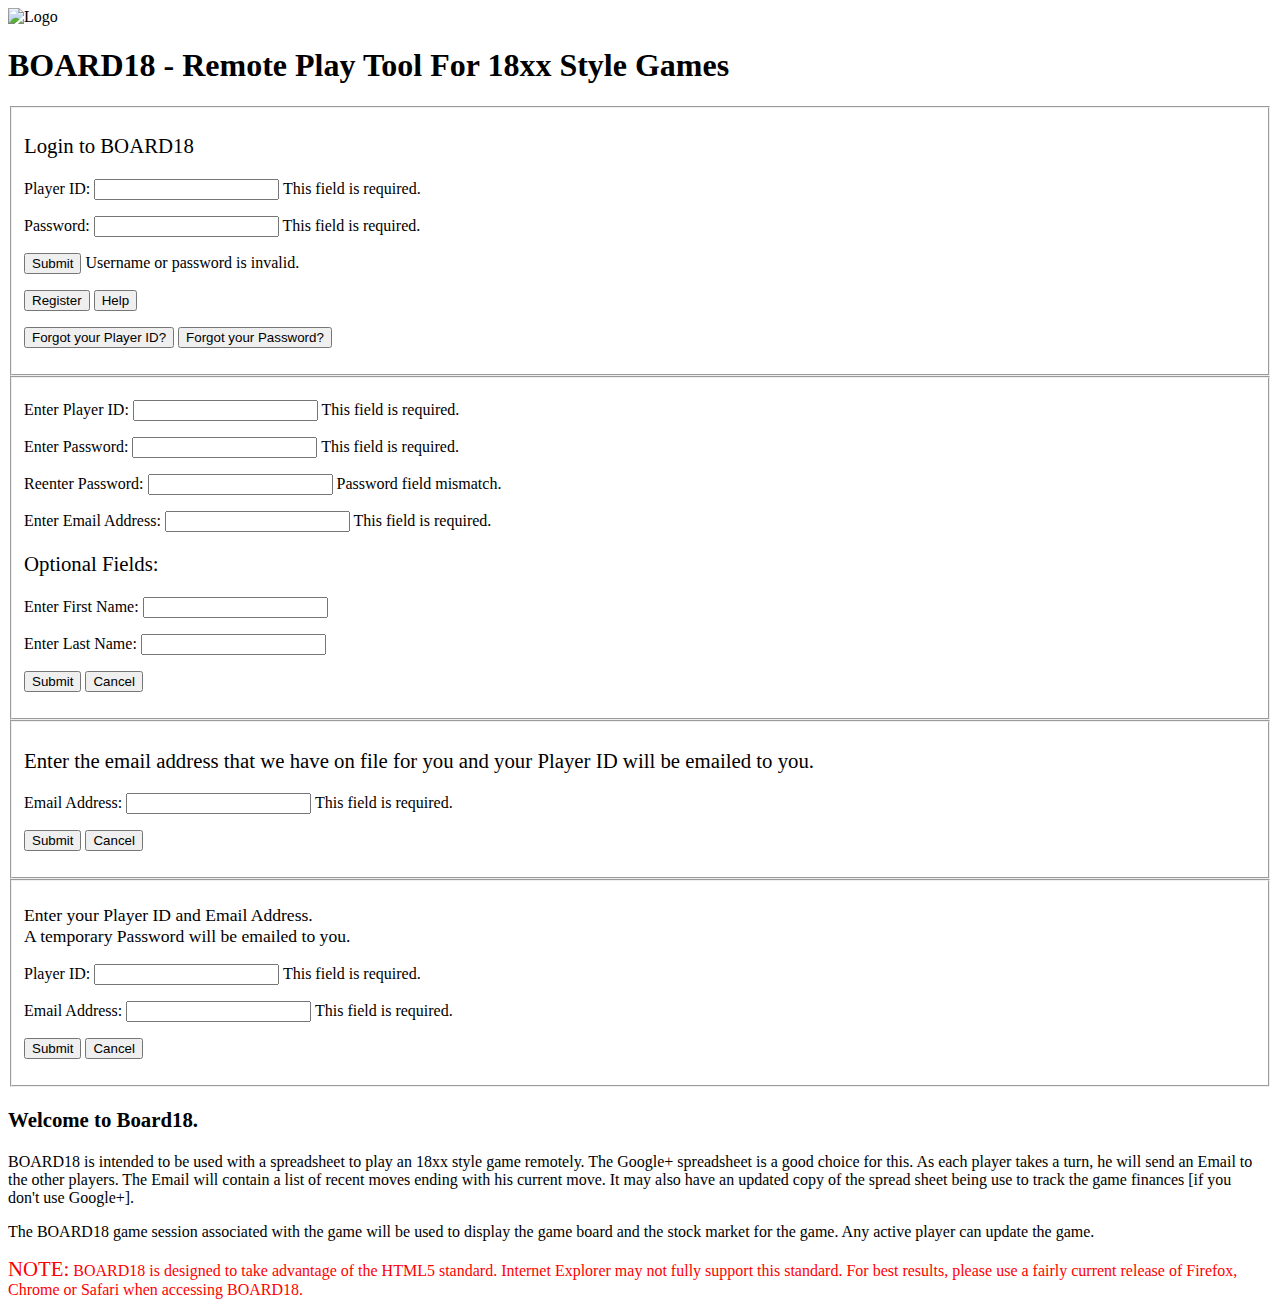
==== index.html @ b2e7c932 "Make login form be part of the index page and not a pop-up. Add LOGIN form to access denied page UPG" ====
<!doctype html>
<html lang="en">
<!--
The index.html page is one of the two pages which is not password protected. 
It is the introductory page to BOARD18 and contains a welcome message. 
It is used for logging in to Board18 and for registering new players. 
It also contains player ID and password recovery functions. 

Most changes made to this file should also be made to access-denied.html

Copyright (c) 2014 Richard E. Price under the The MIT License.
A copy of this license can be found in the LICENSE.text file.
-->
  <head>
    <meta charset="utf-8" />
    <title>BOARD18 - Remote Play Tool For 18xx Style Games</title>
    <link rel="shortcut icon" href="images/favicon.ico" >
    <link rel="stylesheet" href="style/board18com.css" />
    <link rel="stylesheet" href="style/board18Index.css" />
    <script type="text/javascript" src="scripts/jquery.js">
    </script> 
    <script type="text/javascript" src="scripts/jqueryMigrate.js">
    </script> 
    <script type="text/javascript" src="scripts/sha256-min.js">
    </script> 
    <script type="text/javascript" src="scripts/board18com.js">
    </script>
    <script type="text/javascript" src="scripts/board18index.js">
    </script>
    <script type="text/javascript" >
      $(function() {
        $('.error').hide(); 
        $('#pointer').hide(); 
        $("#login").submit(function() {  
          login();
          return false;
        }); // end login
        $("#buttonx").click(function(){
          $('#lostid form').slideDown(300);
          return false;
        }); // end buttonx click
        $("#regbutton").click(function(){
          $('#register .error').hide();
          $('#register :password').val('');
          $('#register :text').val('');
          $('#register form').slideDown(300);
          $("#newuser").focus();
          return false;
        }); // end regbutton click
        $("#helpbutton").click(function(){
          window.open("http://wiki.board18.org/w/User%27s_Guide", "UserGuide");
          return false;
        }); // end helpbutton click
        $("#buttony").click(function(){
          $('#lostpw form').slideDown(300);
          return false;
        }); // end buttony click
        $("#register").submit(function() {  
          register();
          return false;
        }); // end register submit
        $("#button3").click(function(){  //cancel register
          $('#register form').slideUp(300);
          return false;
        }); // end button3 click
        $("#lostid").submit(function() {  
          lostid();
          return false;
        }); // end lostid submit
        $("#button5").click(function(){
          $('#lostid form').slideUp(300);
          $('#login form').slideDown(300);
          return false;
        }); // end button5 click
        $("#lostpw").submit(function() {  
          lostpw();
          return false;
        }); // end lostid submit
        $("#button7").click(function(){
          $('#lostpw form').slideUp(300);
          $('#login form').slideDown(300);
          return false;
        }); // end button5 click      
        $("#content").click(function(){
          $('#lostpw form').hide();
          $('#lostid form').hide();
          $('#register form').hide();
        }); // end content click
        $("#leftofpage").click(function(){
          $('#lostpw form').hide();
          $('#lostid form').hide();
          $('#register form').hide();
          $('#login form').hide();
        }); // end leftofpage click
       }); // end ready
    </script>
  </head>
  <body>
    
    <div id="topofpage">
      <div id="logo">
        <img src="images/logo.png" alt="Logo"/> 
      </div>
      <div id="heading">
        <h1>BOARD18 - Remote Play Tool For 18xx Style Games</h1>
      </div>
      <div>
        <p id="lognote"></p>
      </div>
    </div>
    
    <div id="leftofpage">

    </div>
    
    <div id="rightofpage"> 
      <div id="login">
        <form name="login" action="">
          <fieldset>
            <p style="font-size: 130%">Login to BOARD18</p>
            <p>
              <label for="username">Player ID:</label>
              <input type="text" name="username" id="username">
              <label class="error" for="username" id="name_error">
                This field is required.</label>
            </p>
            <p>
              <label for="password">Password: </label>
              <input type="password" name="password" id="password">
              <label class="error" for="password" id="password_error">
                This field is required.</label>
            </p>
            <p>
              <input type="submit" name="pwbutton" class="pwbutton" 
                     id="button1" value="Submit" >
              <label class="error" for="button1" id="signon_error">
                Username or password is invalid.</label>
            </p>
            <p>
              <input type="button" name="regbutton" class="pwbutton" 
                     id="regbutton" value="Register" >
              <input type="button" name="helpbutton" class="pwbutton" 
                     id="helpbutton" value="Help" >
            </p>
            <p>
              <input type="button" name="lostbuttonx" class="pwbutton" 
                     id="buttonx" value="Forgot your Player ID?" >
              <input type="button" name="lostbuttony" class="pwbutton" 
                     id="buttony" value="Forgot your Password?" >
            </p>
          </fieldset>
        </form>
      </div>
      <div id="register">
        <form name="register" class="hideform" action="">
          <fieldset>
            <p>
              <label for="newuser">Enter Player ID:</label>
              <input type="text" name="newuser" id="newuser" class="reg">
              <label class="error" for="newuser" id="newuser_error">
                This field is required.</label>
            </p>
            <p>
              <label for="passwrd1">Enter Password: </label>
              <input type="password" name="passwrd1" id="passwrd1"
                     autocomplete="off">
              <label class="error" for="passwrd1" id="passwrd1_error">
                This field is required.</label>
            </p>
            <p>
              <label for="passwrd2">Reenter Password: </label>
              <input type="password" name="passwrd2" id="passwrd2"
                     autocomplete="off">
              <label class="error" for="passwrd2" id="passwrd2_error">
                Password field mismatch.</label>
            </p>
            <p>
              <label for="email">Enter Email Address: </label>
              <input type="text" name="email" id="email" class="reg">
              <label class="error" for="email" id="email_error">
                This field is required.</label>
            </p>
            <p style="font-size: 130%">Optional Fields: </p>
            <p>
              <label for="fname">Enter First Name: </label>
              <input type="text" name="fname" id="fname" class="reg">
            </p>
            <p>
              <label for="lname">Enter Last Name: </label>
              <input type="text" name="lname" id="lname" class="reg">
            </p>
            <p>
              <input type="submit" name="regbutton" class="pwbutton"  
                     id="button2" value="Submit" >
              <input type="button" name="canbutton" class="pwbutton"  
                     id="button3" value="Cancel" >              
            </p>
          </fieldset>
        </form>
      </div> 
      <div id="lostid">
        <form name="lostid" class="hideform" action="">
          <fieldset>
            <p style="font-size: 130%">
              Enter the email address that we have on file for you
              and your Player ID will be emailed to you.
            </p>
            <p>
              <label for="email1">Email Address: </label>
              <input type="text" name="email1" id="email1">
              <label class="error" for="email1" id="email1_error">
                This field is required.</label>
            </p>
            <p>
              <input type="submit" name="regbutton1" class="pwbutton"  
                     id="button4" value="Submit" >
              <input type="button" name="canbutton1" class="pwbutton"  
                     id="button5" value="Cancel" >              
            </p>
          </fieldset>
        </form>
      </div>
      <div id="lostpw">
        <form name="lostpw" class="hideform" action="">
          <fieldset>
            <p style="font-size: 110%">
              Enter your Player ID and Email Address. <br>
              A temporary Password will be emailed to you.
            </p>
            <p>
              <label for="username1">Player ID:</label>
              <input type="text" name="username1" id="username1">
              <label class="error" for="username1" id="name1_error">
                This field is required.</label>
            </p>
            <p>
              <label for="email2">Email Address: </label>
              <input type="text" name="email2" id="email2">
              <label class="error" for="email2" id="email2_error">
                This field is required.</label>
            </p>
            <p>
              <input type="submit" name="regbutton2" class="pwbutton"  
                     id="button6" value="Submit" >
              <input type="button" name="canbutton2" class="pwbutton"  
                     id="button7" value="Cancel" >              
            </p>
          </fieldset>
        </form>
      </div>   
      <div id="content" style="padding-right: 10px">    
        <p style="font-size: 130%"><b>Welcome to Board18.</b></p>
        <p>BOARD18 is intended to be used with a spreadsheet to play an 
          18xx style game remotely.  The Google+ spreadsheet is a good 
          choice for this. As each player takes a turn, he will send an 
          Email to the other players. The Email will contain a list of 
          recent moves ending with his current move. It may also have an 
          updated copy of the spread sheet  being use to track the game 
          finances [if you don't use Google+]. 
        </p>
        <p>
          The BOARD18 game session associated with the game will be used 
          to display the game board and the stock market for the game. 
          Any active player can update the game.
        </p>
        <p style="color: red">          
          <span style="font-size: 130%">NOTE:</span> 
          BOARD18 is designed to take advantage of the HTML5 standard.
          Internet Explorer may not fully support this 
          standard. For best results, please use a fairly current 
          release of Firefox, Chrome or Safari when accessing BOARD18.
        </p>
      </div>
    </div>  

  </body>
</html>
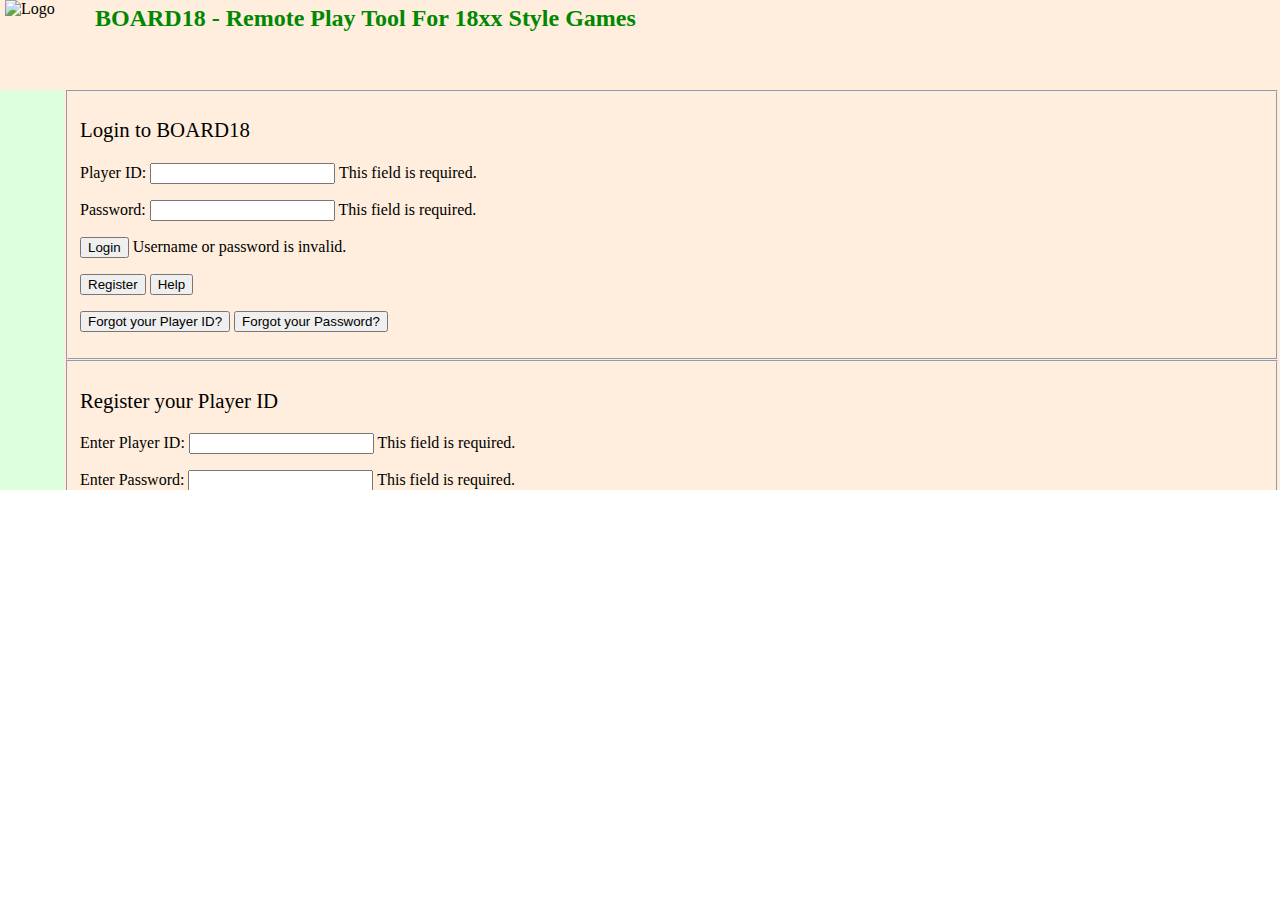
==== commit 6d12f1ef: "* Removed some leftover debugging code. * Fixed toggle on main menus. * Redesigned main menu for Sna" ====
--- a/index.html
+++ b/index.html
@@ -18,8 +18,6 @@
     <link rel="stylesheet" href="style/board18com.css" />
     <link rel="stylesheet" href="style/board18Index.css" />
     <script type="text/javascript" src="scripts/jquery.js">
-    </script> 
-    <script type="text/javascript" src="scripts/jqueryMigrate.js">
     </script> 
     <script type="text/javascript" src="scripts/sha256-min.js">
     </script> 
@@ -48,7 +46,7 @@
           return false;
         }); // end regbutton click
         $("#helpbutton").click(function(){
-          window.open("http://wiki.board18.org/w/User%27s_Guide", "UserGuide");
+          window.open(BD18.help, "HelpGuide");
           return false;
         }); // end helpbutton click
         $("#buttony").click(function(){
@@ -75,7 +73,7 @@
         $("#lostpw").submit(function() {  
           lostpw();
           return false;
-        }); // end lostid submit
+        }); // end lostpw submit
         $("#button7").click(function(){
           $('#lostpw form').slideUp(300);
           $('#login form').slideDown(300);
@@ -90,7 +88,6 @@
           $('#lostpw form').hide();
           $('#lostid form').hide();
           $('#register form').hide();
-          $('#login form').hide();
         }); // end leftofpage click
        }); // end ready
     </script>
@@ -132,7 +129,7 @@
             </p>
             <p>
               <input type="submit" name="pwbutton" class="pwbutton" 
-                     id="button1" value="Submit" >
+                     id="button1" value="Login" >
               <label class="error" for="button1" id="signon_error">
                 Username or password is invalid.</label>
             </p>
@@ -154,6 +151,7 @@
       <div id="register">
         <form name="register" class="hideform" action="">
           <fieldset>
+            <p style="font-size: 130%">Register your Player ID</p>
             <p>
               <label for="newuser">Enter Player ID:</label>
               <input type="text" name="newuser" id="newuser" class="reg">
@@ -191,7 +189,7 @@
             </p>
             <p>
               <input type="submit" name="regbutton" class="pwbutton"  
-                     id="button2" value="Submit" >
+                     id="button2" value="Register" >
               <input type="button" name="canbutton" class="pwbutton"  
                      id="button3" value="Cancel" >              
             </p>
@@ -249,26 +247,28 @@
         </form>
       </div>   
       <div id="content" style="padding-right: 10px">    
-        <p style="font-size: 130%"><b>Welcome to Board18.</b></p>
+        <p style="font-size: 130%"><b>Welcome to Board18.</b>
+        </p>
         <p>BOARD18 is intended to be used with a spreadsheet to play an 
           18xx style game remotely.  The Google+ spreadsheet is a good 
           choice for this. As each player takes a turn, he will send an 
           Email to the other players. The Email will contain a list of 
-          recent moves ending with his current move. It may also have an 
-          updated copy of the spread sheet  being use to track the game 
-          finances [if you don't use Google+]. 
+          recent moves ending with his current move. If you don't use 
+          Google+, the Email will also have to contain an 
+          updated copy of the spread sheet being use to track the game 
+          finances. 
         </p>
         <p>
           The BOARD18 game session associated with the game will be used 
           to display the game board and the stock market for the game. 
           Any active player can update the game.
         </p>
-        <p style="color: red">          
+        <p>          
           <span style="font-size: 130%">NOTE:</span> 
           BOARD18 is designed to take advantage of the HTML5 standard.
-          Internet Explorer may not fully support this 
-          standard. For best results, please use a fairly current 
-          release of Firefox, Chrome or Safari when accessing BOARD18.
+          Older releases of some browsers do not fully support this 
+          standard. For best results, please use a fairly up to date 
+          browser when accessing BOARD18.
         </p>
       </div>
     </div>  
--- a/style/board18com.css
+++ b/style/board18com.css
@@ -0,0 +1,149 @@
+/* 
+ *  Document   : board18com
+ *  Author     : rich
+ *  Description: Common CSS Document for all board18 page.
+ *
+ * Copyright (c) 2013 Richard E. Price under the The MIT License.
+ * A copy of this license can be found in the LICENSE.text file.
+ */
+
+html, body {
+  margin: 0;
+  padding: 0;
+    -webkit-touch-callout: none;
+    -webkit-user-select: none;
+    -khtml-user-select: none;
+    -moz-user-select: none;
+    -ms-user-select: none;
+    user-select: none;
+}
+
+.right{float:right;}
+
+#topofpage {
+  background-color:#ffeedd;
+  position:fixed;
+  left:0px;
+  top:0px;
+  height:90px;
+  width:100%;
+  z-index:5;
+}
+
+#leftofpage {
+  background-color:#ddffdd;
+  position:fixed;
+  overflow-y:scroll;
+  left:0px;
+  top:90px;
+  width:135px;
+  height:400px;
+}
+
+#rightofpage {
+  background-color:#ffeedd;
+  position:fixed;
+  overflow-y:scroll;
+  overflow-x:scroll;
+  right:0;
+  height:400px;
+  top:90px;
+  max-width:95%;
+}
+
+#logo {
+  position: absolute;
+  left:5px;
+  top:0px;
+  height:90px;
+  width:75px;
+
+}
+#heading {
+  position: absolute;
+  left:85px;
+  top:0px;
+  color:#008800;
+  height:50px;
+}
+
+#heading > h1 {
+  margin:0;
+  position:relative;
+  left:10px;
+  top:5px;
+  font-size: x-large;
+}
+
+#lognote {
+  margin:0;
+  position:absolute;
+  margin-left: 0px;
+  margin-right: 0px;
+  padding-left: 0px;
+  padding-right: 0px;
+  left:220px;
+  top:50px;
+  font-size: large;
+}
+.menu {
+    position: fixed;
+    z-index: 9;
+	display:none;
+    cursor: pointer;
+}
+#newmainmenu {
+  display: inline-block;
+  position: absolute;
+  left:140px;
+  top:50px;
+  width: 60px;
+  text-align: center;
+  margin:0px;
+  padding:5px;
+  font-family: Verdana, Arial, Helvetica, sans-serif;
+  background-color: #ddffdd;
+  border: 2px solid #000;
+  cursor: pointer;
+}
+#mainmenu {
+  top: 80px;
+  left: 140px;
+}
+.menu a {
+  text-decoration: none;
+  color: #000000;
+}
+.menu ul {
+  border: 2px solid #000 !important;
+  margin: 0;
+  padding: 0;
+  width: 230px;
+  display: inline-list;
+  position: absolute;
+  list-style-type: none;
+  background-color: #ddffdd;
+  font-family: Verdana, Arial, Helvetica, sans-serif;
+}
+.menu ul ul {
+    position: absolute;
+    left: 200px;
+    top: 1px;
+    display: none;
+	z-index: 10;
+}
+.menu ul ul ul, #onMapMenu ul{
+	width:auto;
+}
+li:hover > ul {display:block !important;}
+.menu li {
+  padding: 2px 2px 2px 24px;
+  background-color: #ddffdd;
+  position: relative;
+  white-space: nowrap;
+}
+.menu li:hover {
+  padding: 2px 2px 2px 24px;
+  background-color: #ffeedd;
+  position: relative;
+}
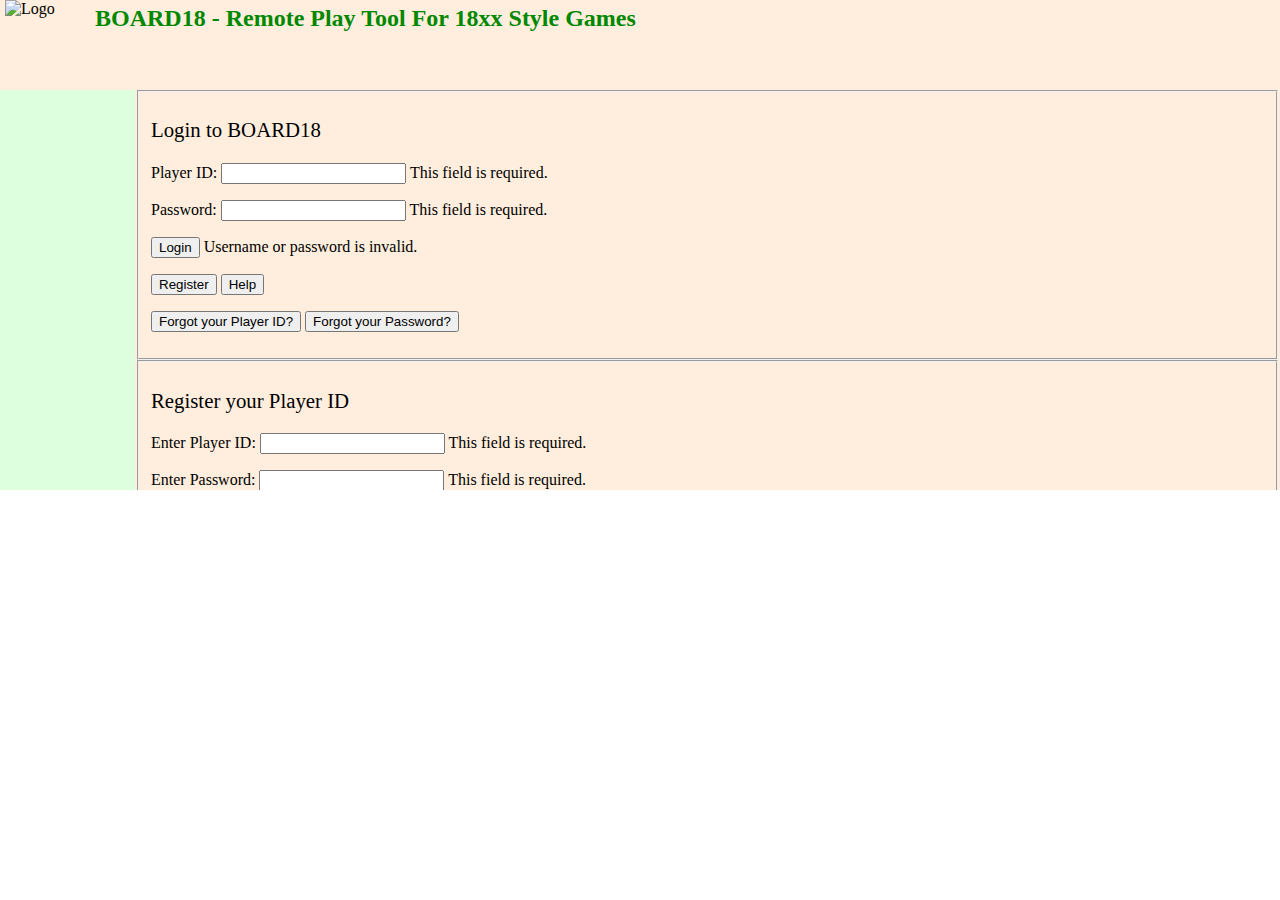
==== commit b0eccce4: "Backed out "Enhanced support for browser zoom" See http://bugs.board18.org/show_bug.cgi?id=55 Fixed " ====
--- a/index.html
+++ b/index.html
@@ -15,7 +15,7 @@
     <meta charset="utf-8" />
     <title>BOARD18 - Remote Play Tool For 18xx Style Games</title>
     <link rel="shortcut icon" href="images/favicon.ico" >
-    <link rel="stylesheet" href="style/board18com.css" />
+    <link rel="stylesheet" href="style/board18com-160521.css" />
     <link rel="stylesheet" href="style/board18Index.css" />
     <script type="text/javascript" src="scripts/jquery.js">
     </script> 
--- a/style/board18com-160521.css
+++ b/style/board18com-160521.css
@@ -0,0 +1,150 @@
+/* 
+ *  Document   : board18com
+ *  Author     : rich
+ *  Description: Common CSS Document for all board18 page.
+ *
+ * Copyright (c) 2013 Richard E. Price under the The MIT License.
+ * A copy of this license can be found in the LICENSE.text file.
+ */
+
+html, body {
+  margin: 0;
+  padding: 0;
+    -webkit-touch-callout: none;
+    -webkit-user-select: none;
+    -khtml-user-select: none;
+    -moz-user-select: none;
+    -ms-user-select: none;
+    user-select: none;
+}
+
+.right{float:right;}
+
+#topofpage {
+  background-color:#ffeedd;
+  position:fixed;
+  left:0px;
+  top:0px;
+  height:90px;
+  width:100%;
+  z-index:5;
+}
+
+#leftofpage {
+  background-color:#ddffdd;
+  position:fixed;
+  overflow-y:scroll;
+  left:0px;
+  top:90px;
+  width: 135px;
+  height:400px;
+  z-index:10;
+}
+
+#rightofpage {
+  background-color:#ffeedd;
+  position:fixed;
+  overflow-y:scroll;
+  overflow-x:scroll;
+  left:135px;
+  height:400px;
+  top:90px;
+  z-index: 1;
+}
+
+#logo {
+  position: absolute;
+  left:5px;
+  top:0px;
+  height:90px;
+  width:75px;
+
+}
+#heading {
+  position: absolute;
+  left:85px;
+  top:0px;
+  color:#008800;
+  height:50px;
+}
+
+#heading > h1 {
+  margin:0;
+  position:relative;
+  left:10px;
+  top:5px;
+  font-size: x-large;
+}
+
+#lognote {
+  margin:0;
+  position:absolute;
+  margin-left: 0px;
+  margin-right: 0px;
+  padding-left: 0px;
+  padding-right: 0px;
+  left:220px;
+  top:50px;
+  font-size: large;
+}
+.menu {
+    position: fixed;
+    z-index: 9;
+	display:none;
+    cursor: pointer;
+}
+#newmainmenu {
+  display: inline-block;
+  position: absolute;
+  left:140px;
+  top:50px;
+  width: 60px;
+  text-align: center;
+  margin:0px;
+  padding:5px;
+  font-family: Verdana, Arial, Helvetica, sans-serif;
+  background-color: #ddffdd;
+  border: 2px solid #000;
+  cursor: pointer;
+}
+#mainmenu {
+  top: 80px;
+  left: 140px;
+}
+.menu a {
+  text-decoration: none;
+  color: #000000;
+}
+.menu ul {
+  border: 2px solid #000 !important;
+  margin: 0;
+  padding: 0;
+  width: 230px;
+  display: inline-list;
+  position: absolute;
+  list-style-type: none;
+  background-color: #ddffdd;
+  font-family: Verdana, Arial, Helvetica, sans-serif;
+}
+.menu ul ul {
+    position: absolute;
+    left: 200px;
+    top: 1px;
+    display: none;
+	z-index: 10;
+}
+.menu ul ul ul, #onMapMenu ul{
+	width:auto;
+}
+li:hover > ul {display:block !important;}
+.menu li {
+  padding: 2px 2px 2px 24px;
+  background-color: #ddffdd;
+  position: relative;
+  white-space: nowrap;
+}
+.menu li:hover {
+  padding: 2px 2px 2px 24px;
+  background-color: #ffeedd;
+  position: relative;
+}
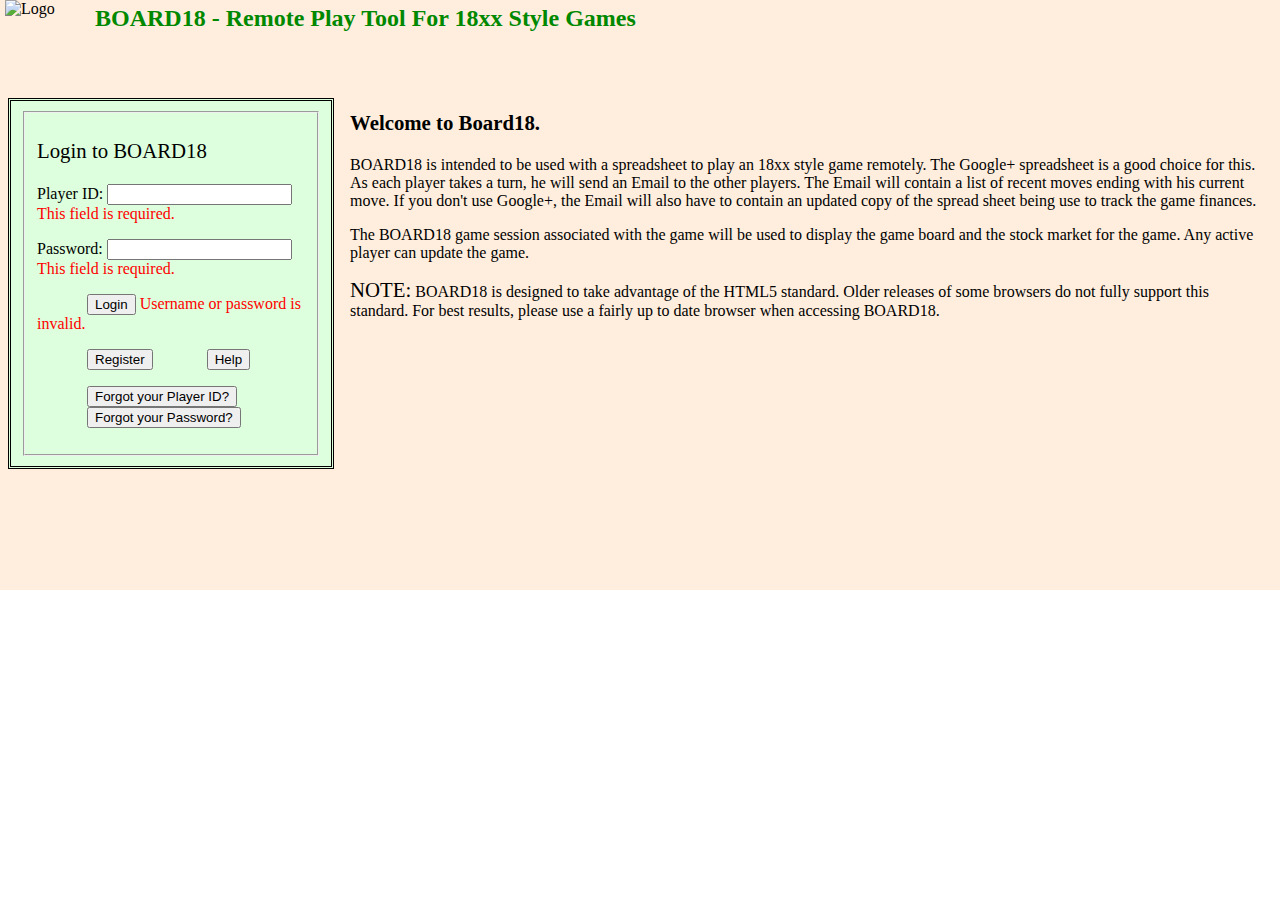
==== commit 73ebab4f: "This commit is to test the new single column format for the index.html and access-denied.html pages." ====
--- a/index.html
+++ b/index.html
@@ -2,7 +2,7 @@
 <html lang="en">
 <!--
 The index.html page is one of the two pages which is not password protected. 
-It is the introductory page to BOARD18 and contains a welcome message. 
+It is the introductory page to BOARD18 and may contain a welcome message. 
 It is used for logging in to Board18 and for registering new players. 
 It also contains player ID and password recovery functions. 
 
@@ -15,13 +15,17 @@
     <meta charset="utf-8" />
     <title>BOARD18 - Remote Play Tool For 18xx Style Games</title>
     <link rel="shortcut icon" href="images/favicon.ico" >
-    <link rel="stylesheet" href="style/board18com-160521.css" />
+    <link rel="stylesheet" href="style/board18Single.css" />
     <link rel="stylesheet" href="style/board18Index.css" />
     <script type="text/javascript" src="scripts/jquery.js">
     </script> 
     <script type="text/javascript" src="scripts/sha256-min.js">
     </script> 
-    <script type="text/javascript" src="scripts/board18com.js">
+    <script type="text/javascript" src="scripts/board18BDvar.js">
+    </script>
+    <script type="text/javascript" src="scripts/board18Single.js">
+    </script>
+    <script type="text/javascript" src="scripts/board18Com.js">
     </script>
     <script type="text/javascript" src="scripts/board18index.js">
     </script>
@@ -106,11 +110,7 @@
       </div>
     </div>
     
-    <div id="leftofpage">
-
-    </div>
-    
-    <div id="rightofpage"> 
+    <div id="restofpage"> 
       <div id="login">
         <form name="login" action="">
           <fieldset>
@@ -272,6 +272,7 @@
         </p>
       </div>
     </div>  
-
+    
   </body>
 </html>
+
--- a/style/board18Single.css
+++ b/style/board18Single.css
@@ -0,0 +1,138 @@
+/* 
+ *  Document   : board18Single
+ *  Author     : rich
+ *  Description: Common CSS Document for single column board18 pages.
+ *
+ * Copyright (c) 2016 Richard E. Price under the The MIT License.
+ * A copy of this license can be found in the LICENSE.text file.
+ */
+
+html, body {
+  margin: 0;
+  padding: 0;
+  -webkit-touch-callout: none;
+  -webkit-user-select: none;
+  -khtml-user-select: none;
+  -moz-user-select: none;
+  -ms-user-select: none;
+  user-select: none;
+}
+
+#topofpage {
+  background-color:#ffeedd;
+  position:fixed;
+  left:0px;
+  top:0px;
+  height:90px;
+  width:100%;
+  z-index:5;
+}
+
+#restofpage {
+  background-color:#ffeedd;
+  position:fixed;
+  overflow-y:scroll;
+  overflow-x:scroll;
+  left:0px;
+  width:100%;
+  height:500px;
+  top:90px;
+  z-index: 1;
+}
+
+#logo {
+  position: absolute;
+  left:5px;
+  top:0px;
+  height:90px;
+  width:75px;
+
+}
+#heading {
+  position: absolute;
+  left:85px;
+  top:0px;
+  color:#008800;
+  height:50px;
+}
+
+#heading > h1 {
+  margin:0;
+  position:relative;
+  left:10px;
+  top:5px;
+  font-size: x-large;
+}
+
+#lognote {
+  margin:0;
+  position:absolute;
+  margin-left: 0px;
+  margin-right: 0px;
+  padding-left: 0px;
+  padding-right: 0px;
+  left:220px;
+  top:50px;
+  font-size: large;
+}
+.menu {
+  position: fixed;
+  z-index: 9;
+	display:none;
+  cursor: pointer;
+}
+#newmainmenu {
+  display: inline-block;
+  position: absolute;
+  left:140px;
+  top:50px;
+  width: 60px;
+  text-align: center;
+  margin:0px;
+  padding:5px;
+  font-family: Verdana, Arial, Helvetica, sans-serif;
+  background-color: #ddffdd;
+  border: 2px solid #000;
+  cursor: pointer;
+}
+#mainmenu {
+  top: 80px;
+  left: 140px;
+}
+.menu a {
+  text-decoration: none;
+  color: #000000;
+}
+.menu ul {
+  border: 2px solid #000 !important;
+  margin: 0;
+  padding: 0;
+  width: 230px;
+  display: inline-list;
+  position: absolute;
+  list-style-type: none;
+  background-color: #ddffdd;
+  font-family: Verdana, Arial, Helvetica, sans-serif;
+}
+.menu ul ul {
+  position: absolute;
+  left: 200px;
+  top: 1px;
+  display: none;
+	z-index: 10;
+}
+.menu ul ul ul, #onMapMenu ul{
+	width:auto;
+}
+li:hover > ul {display:block !important;}
+.menu li {
+  padding: 2px 2px 2px 24px;
+  background-color: #ddffdd;
+  position: relative;
+  white-space: nowrap;
+}
+.menu li:hover {
+  padding: 2px 2px 2px 24px;
+  background-color: #ffeedd;
+  position: relative;
+}
--- a/style/board18Index.css
+++ b/style/board18Index.css
@@ -0,0 +1,77 @@
+/*  
+ *  Document   : board18Index
+ *  Author     : rich
+ *  Description: CSS Document for index page 
+ *
+ *  Copyright (c) 2014 Richard E. Price under the The MIT License.
+ *  A copy of this license can be found in the LICENSE.text file.
+ */
+
+#login {
+	width: 300px;
+	position: absolute;
+  left: 8px;
+	top: 8px;
+  padding: 10px 10px 10px 10px;
+  border-style: double;
+	background-color:#ddffdd;
+}
+
+#register {
+	width: 500px;
+	position: absolute;
+	left: 6px;
+	top: 6px;
+	z-index: 10;
+}
+
+#lostid {
+	width: 330px;
+	position: absolute;
+	left: 6px;
+	top: 6px;
+	z-index: 20;
+}
+
+#lostpw {
+	width: 330px;
+	position: absolute;
+	left: 6px;
+	top: 6px;
+	z-index: 30;
+}
+
+.hideform {
+	padding: 10px 10px 10px 10px;
+  border-style: double;
+	display: none;	
+	background-color:#ddffdd;
+}
+.hideform label {
+	display: inline-block;
+	width: 200px;
+	margin: 0 15px 0 0;
+	color: rgb(58,80,123);
+}
+.hideform input {
+	font-size: 14px;	
+}
+.pwbutton {
+	margin-left: 50px;	
+}
+
+#content {
+  background: #ffeedd;
+  position: absolute;
+  left: 350px;
+  top: 0px; 
+  height: 350px;
+  border: none;
+}
+
+.error {
+  color: red !important;
+}
+
+.reg {}
+
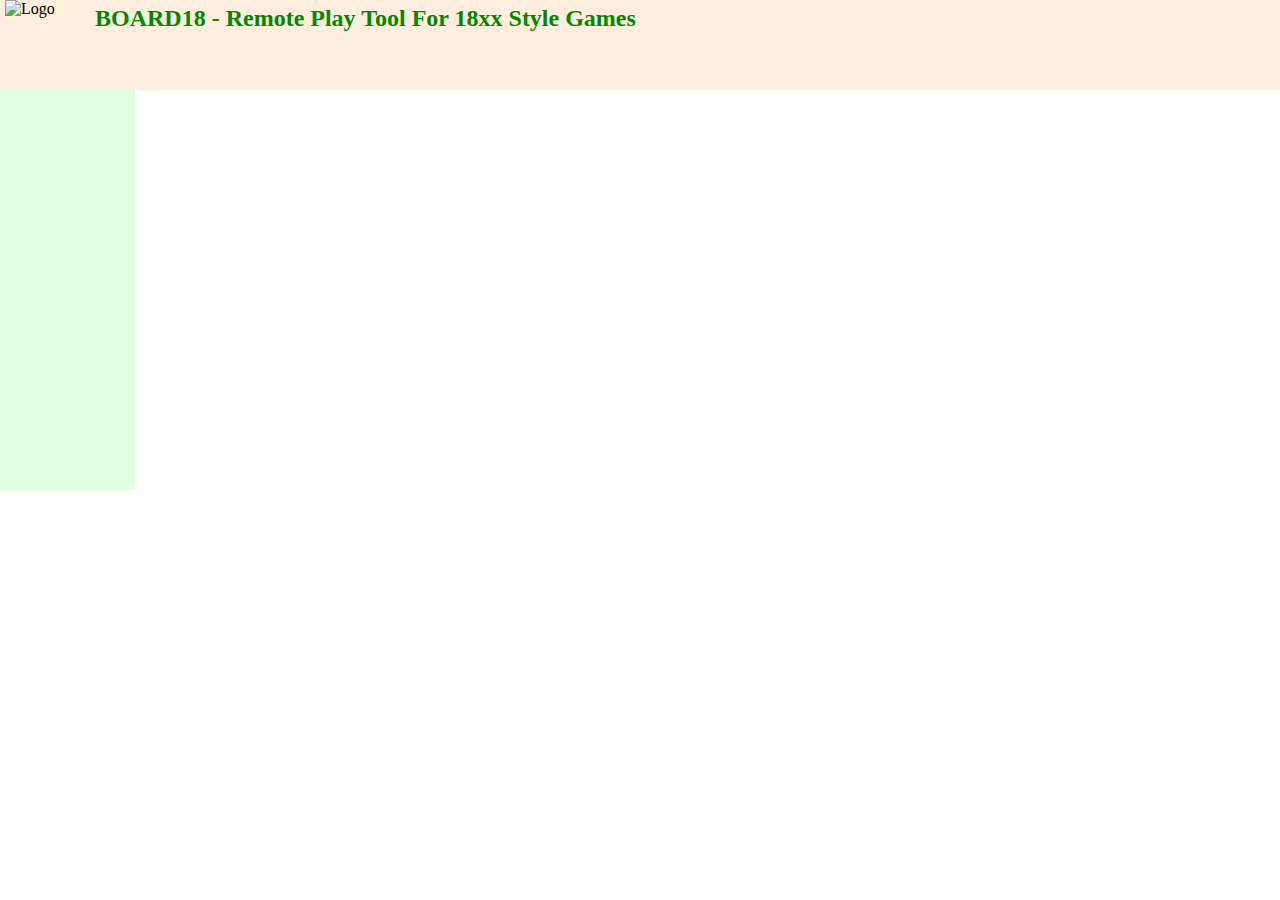
==== commit 0865f684: "revert - This commit is to test the new single column format for the index.html and access-denied.ht" ====
--- a/index.html
+++ b/index.html
@@ -2,7 +2,7 @@
 <html lang="en">
 <!--
 The index.html page is one of the two pages which is not password protected. 
-It is the introductory page to BOARD18 and may contain a welcome message. 
+It is the introductory page to BOARD18 and contains a welcome message. 
 It is used for logging in to Board18 and for registering new players. 
 It also contains player ID and password recovery functions. 
 
@@ -15,17 +15,13 @@
     <meta charset="utf-8" />
     <title>BOARD18 - Remote Play Tool For 18xx Style Games</title>
     <link rel="shortcut icon" href="images/favicon.ico" >
-    <link rel="stylesheet" href="style/board18Single.css" />
+    <link rel="stylesheet" href="style/board18com-160521.css" />
     <link rel="stylesheet" href="style/board18Index.css" />
     <script type="text/javascript" src="scripts/jquery.js">
     </script> 
     <script type="text/javascript" src="scripts/sha256-min.js">
     </script> 
-    <script type="text/javascript" src="scripts/board18BDvar.js">
-    </script>
-    <script type="text/javascript" src="scripts/board18Single.js">
-    </script>
-    <script type="text/javascript" src="scripts/board18Com.js">
+    <script type="text/javascript" src="scripts/board18com.js">
     </script>
     <script type="text/javascript" src="scripts/board18index.js">
     </script>
@@ -110,7 +106,11 @@
       </div>
     </div>
     
-    <div id="restofpage"> 
+    <div id="leftofpage">
+
+    </div>
+    
+    <div id="rightofpage"> 
       <div id="login">
         <form name="login" action="">
           <fieldset>
@@ -272,7 +272,6 @@
         </p>
       </div>
     </div>  
-    
+
   </body>
 </html>
-
--- a/style/board18com-160521.css
+++ b/style/board18com-160521.css
@@ -0,0 +1,150 @@
+/* 
+ *  Document   : board18com
+ *  Author     : rich
+ *  Description: Common CSS Document for all board18 page.
+ *
+ * Copyright (c) 2013 Richard E. Price under the The MIT License.
+ * A copy of this license can be found in the LICENSE.text file.
+ */
+
+html, body {
+  margin: 0;
+  padding: 0;
+    -webkit-touch-callout: none;
+    -webkit-user-select: none;
+    -khtml-user-select: none;
+    -moz-user-select: none;
+    -ms-user-select: none;
+    user-select: none;
+}
+
+.right{float:right;}
+
+#topofpage {
+  background-color:#ffeedd;
+  position:fixed;
+  left:0px;
+  top:0px;
+  height:90px;
+  width:100%;
+  z-index:5;
+}
+
+#leftofpage {
+  background-color:#ddffdd;
+  position:fixed;
+  overflow-y:scroll;
+  left:0px;
+  top:90px;
+  width: 135px;
+  height:400px;
+  z-index:10;
+}
+
+#rightofpage {
+  background-color:#ffeedd;
+  position:fixed;
+  overflow-y:scroll;
+  overflow-x:scroll;
+  left:135px;
+  height:400px;
+  top:90px;
+  z-index: 1;
+}
+
+#logo {
+  position: absolute;
+  left:5px;
+  top:0px;
+  height:90px;
+  width:75px;
+
+}
+#heading {
+  position: absolute;
+  left:85px;
+  top:0px;
+  color:#008800;
+  height:50px;
+}
+
+#heading > h1 {
+  margin:0;
+  position:relative;
+  left:10px;
+  top:5px;
+  font-size: x-large;
+}
+
+#lognote {
+  margin:0;
+  position:absolute;
+  margin-left: 0px;
+  margin-right: 0px;
+  padding-left: 0px;
+  padding-right: 0px;
+  left:220px;
+  top:50px;
+  font-size: large;
+}
+.menu {
+    position: fixed;
+    z-index: 9;
+	display:none;
+    cursor: pointer;
+}
+#newmainmenu {
+  display: inline-block;
+  position: absolute;
+  left:140px;
+  top:50px;
+  width: 60px;
+  text-align: center;
+  margin:0px;
+  padding:5px;
+  font-family: Verdana, Arial, Helvetica, sans-serif;
+  background-color: #ddffdd;
+  border: 2px solid #000;
+  cursor: pointer;
+}
+#mainmenu {
+  top: 80px;
+  left: 140px;
+}
+.menu a {
+  text-decoration: none;
+  color: #000000;
+}
+.menu ul {
+  border: 2px solid #000 !important;
+  margin: 0;
+  padding: 0;
+  width: 230px;
+  display: inline-list;
+  position: absolute;
+  list-style-type: none;
+  background-color: #ddffdd;
+  font-family: Verdana, Arial, Helvetica, sans-serif;
+}
+.menu ul ul {
+    position: absolute;
+    left: 200px;
+    top: 1px;
+    display: none;
+	z-index: 10;
+}
+.menu ul ul ul, #onMapMenu ul{
+	width:auto;
+}
+li:hover > ul {display:block !important;}
+.menu li {
+  padding: 2px 2px 2px 24px;
+  background-color: #ddffdd;
+  position: relative;
+  white-space: nowrap;
+}
+.menu li:hover {
+  padding: 2px 2px 2px 24px;
+  background-color: #ffeedd;
+  position: relative;
+}
--- a/style/board18Index.css
+++ b/style/board18Index.css
@@ -1,11 +1,16 @@
-/*  
- *  Document   : board18Index
- *  Author     : rich
- *  Description: CSS Document for index page 
+/* CSS Document for index page  
+ * File: style/board18Index.css 
  *
- *  Copyright (c) 2014 Richard E. Price under the The MIT License.
- *  A copy of this license can be found in the LICENSE.text file.
+ * Copyright (c) 2014 Richard E. Price under the The MIT License.
+ * A copy of this license can be found in the LICENSE.text file.
  */
+#sidebar {
+  width:120px;
+  position: absolute;
+  background-color:#ddffdd;
+  left:0px;
+  top:0px; 
+}
 
 #login {
 	width: 300px;
@@ -74,4 +79,3 @@
 }
 
 .reg {}
-
